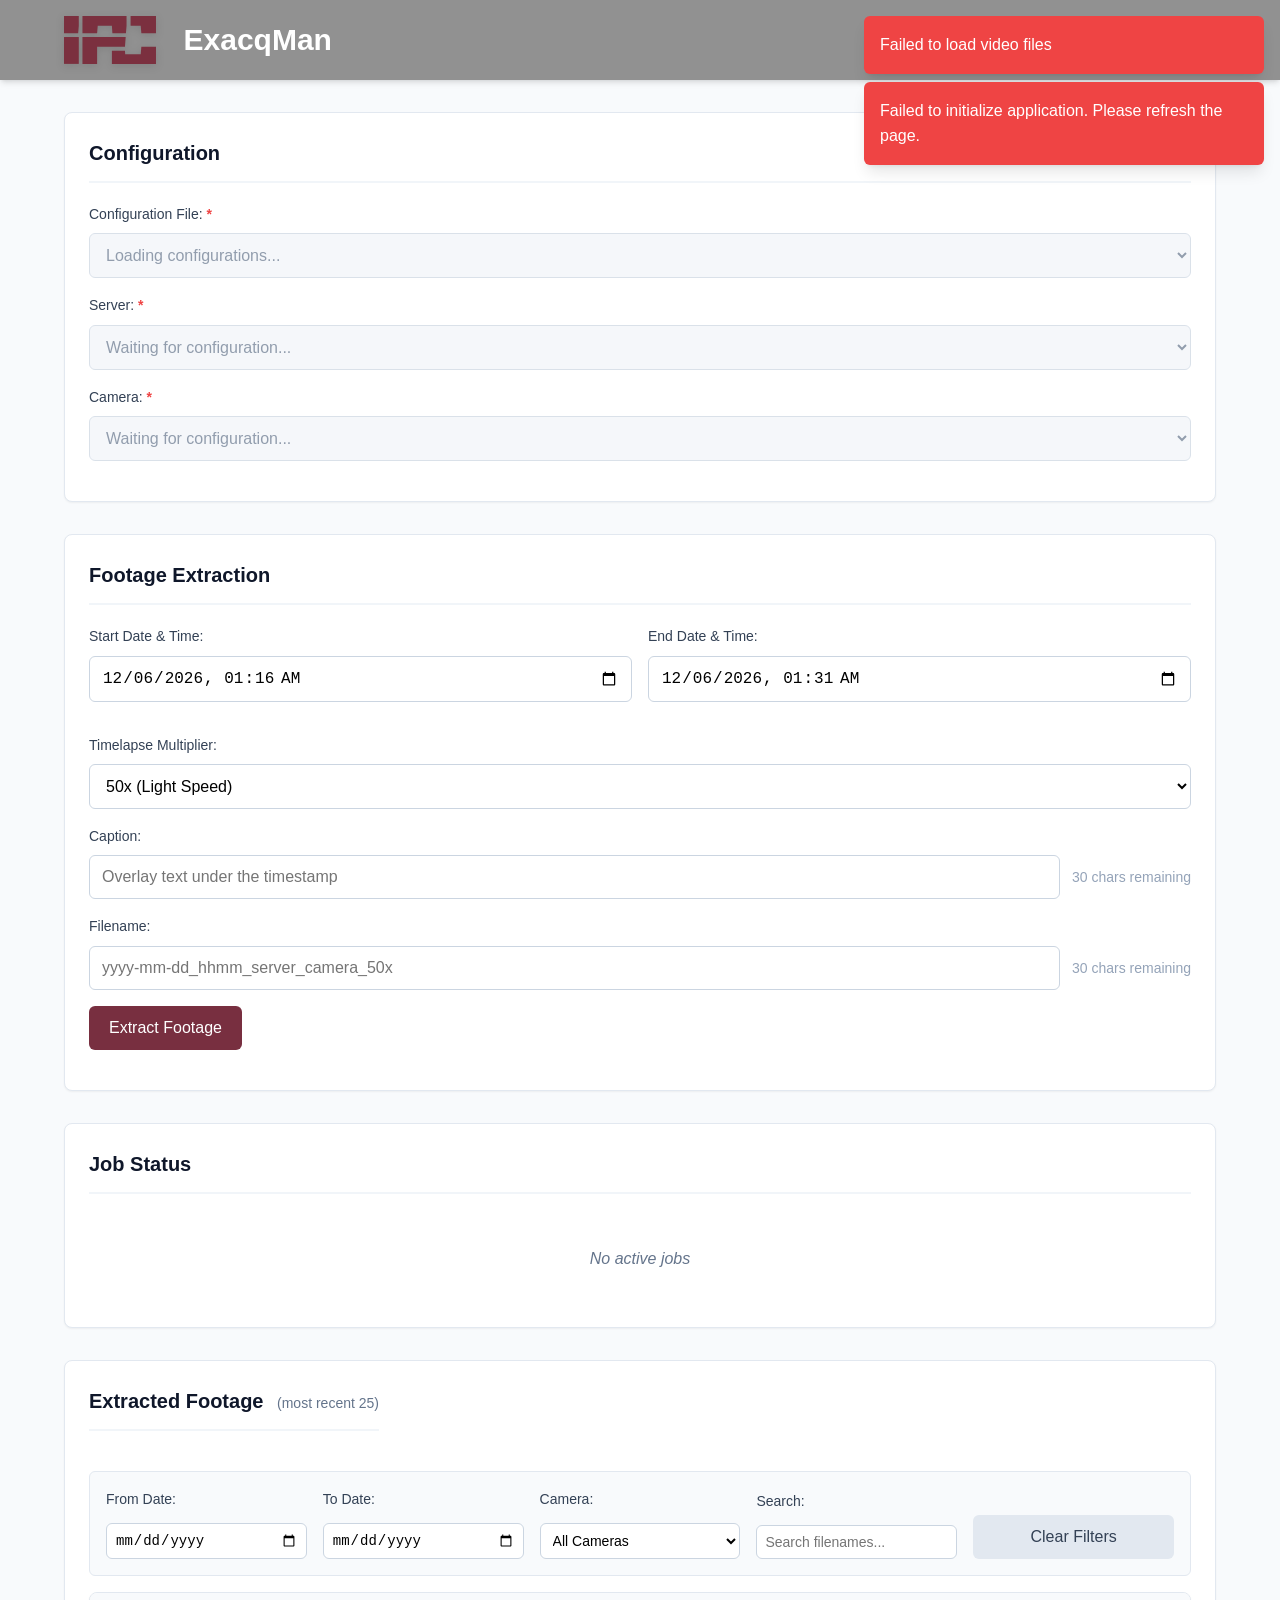
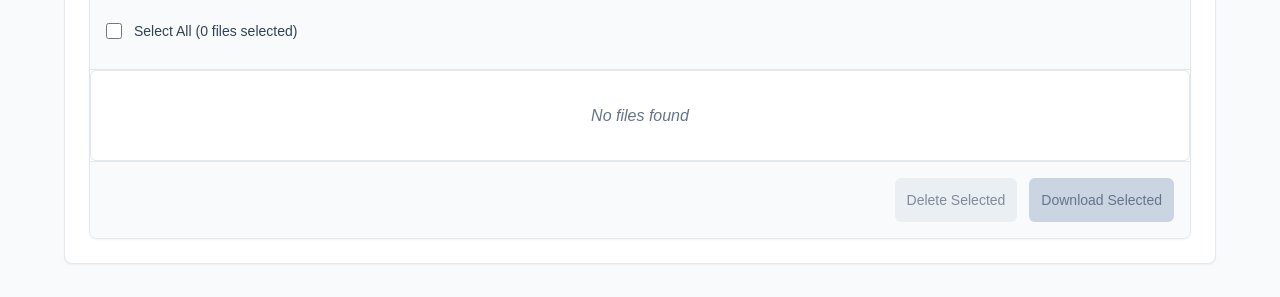
==== src/exacqman/web/frontend/index.html @ a15856ce "Refactor for packaging and distribution with Homebrew" ====
<!DOCTYPE html>
<html lang="en">
<head>
    <meta charset="UTF-8">
    <meta name="viewport" content="width=device-width, initial-scale=1.0">
    <title>ExacqMan Interface</title>
    <link rel="stylesheet" href="css/styles.css">
    <link rel="icon" href="data:image/svg+xml,<svg xmlns='http://www.w3.org/2000/svg' viewBox='0 0 100 100'><text y='.9em' font-size='90'>🎥</text></svg>">
</head>
<body>
    <!-- Header Section -->
    <header class="header">
        <div class="header-content">
            <div class="logo">
                <div class="company-logo">
                    <img src="images/industrial-pallet-corp-logo.svg" alt="Industrial Pallet Corp." class="logo-image">
                </div>
                <h1>ExacqMan</h1>
            </div>
        </div>
    </header>

    <!-- Main Application Container -->
    <main class="main-container">
        <!-- Configuration Panel -->
        <section class="config-panel" id="config-panel">
            <h2>Configuration</h2>
            <div class="config-form">
                <div class="form-group">
                    <label for="config-select">Configuration File: <span class="required">*</span></label>
                    <select id="config-select" class="form-control" required disabled>
                        <option value="">Loading configurations...</option>
                    </select>
                </div>
                <div class="form-group">
                    <label for="server-select">Server: <span class="required">*</span></label>
                    <select id="server-select" class="form-control" required disabled>
                        <option value="">Waiting for configuration...</option>
                    </select>
                </div>
                <div class="form-group">
                    <label for="camera-select">Camera: <span class="required">*</span></label>
                    <select id="camera-select" class="form-control" required disabled>
                        <option value="">Waiting for configuration...</option>
                    </select>
                </div>
            </div>
        </section>

        <!-- Extraction Parameters -->
        <section class="extraction-panel" id="extraction-panel">
            <h2>Footage Extraction</h2>
            <form id="extraction-form" class="extraction-form">
                <div class="form-row">
                    <div class="form-group">
                        <label for="start-datetime">Start Date & Time:</label>
                        <input type="datetime-local" id="start-datetime" class="form-control" required>
                    </div>
                    <div class="form-group">
                        <label for="end-datetime">End Date & Time:</label>
                        <input type="datetime-local" id="end-datetime" class="form-control" required>
                    </div>
                </div>
                <div class="form-group">
                    <label for="multiplier-select">Timelapse Multiplier:</label>
                    <select id="multiplier-select" class="form-control" required>
                        <option value="50">50x (Default)</option>
                        <option value="1">1x (Real Time)</option>
                        <option value="2">2x (Fast)</option>
                        <option value="5">5x (Faster)</option>
                        <option value="10">10x (Very Fast)</option>
                        <option value="15">15x (Ultra Fast)</option>
                        <option value="20">20x (Extreme)</option>
                        <option value="25">25x (Lightning)</option>
                        <option value="30">30x (Blazing)</option>
                        <option value="40">40x (Supersonic)</option>
                        <option value="50">50x (Light Speed)</option>
                    </select>
                </div>
                <div class="form-group">
                    <label for="caption-input">Caption:</label>
                    <div class="caption-row">
                        <input type="text" id="caption-input" class="form-control" placeholder="Overlay text under the timestamp" autocomplete="off">
                        <span id="caption-counter" class="caption-counter" aria-live="polite">30 chars remaining</span>
                    </div>
                </div>
                <div class="form-group">
                    <label for="filename-input">Filename:</label>
                    <div class="caption-row">
                        <input type="text" id="filename-input" class="form-control" placeholder="yyyy-mm-dd_hhmm_server_camera_50x" autocomplete="off">
                        <span id="filename-counter" class="caption-counter" aria-live="polite">30 chars remaining</span>
                    </div>
                </div>
                <div class="form-group">
                    <button type="submit" id="extract-button" class="btn btn-primary" disabled>
                        <span class="btn-text">Extract Footage</span>
                        <span class="btn-loading" style="display: none;">Processing...</span>
                    </button>
                    <div id="queue-full-hint" class="queue-full-hint" style="display: none;">
                        Queue is full (1 running, 3 waiting).
                    </div>
                </div>
            </form>
        </section>

        <!-- Job Status Panel -->
        <section class="status-panel" id="status-panel">
            <h2>Job Status</h2>
            <div class="job-list" id="job-list">
                <div class="no-jobs">No active jobs</div>
            </div>
        </section>

        <!-- File Browser -->
        <section class="files-panel" id="files-panel">
            <div class="files-header">
                <h2>Extracted Footage <span class="files-header-note">(most recent 25)</span></h2>
            </div>
            <div class="files-list" id="files-list">
                <div class="no-files">Loading files...</div>
            </div>
        </section>
    </main>

    <!-- Toast Notifications -->
    <div id="toast-container" class="toast-container"></div>

    <!-- Loading Overlay -->
    <div id="loading-overlay" class="loading-overlay" style="display: none;">
        <div class="loading-spinner"></div>
        <div class="loading-text">Processing...</div>
    </div>

    <!-- Confirmation Modal -->
    <div id="confirm-modal" class="confirm-modal" style="display: none;" role="dialog" aria-modal="true" aria-labelledby="confirm-modal-title-el">
        <div class="confirm-modal-backdrop"></div>
        <div class="confirm-modal-card">
            <h3 id="confirm-modal-title-el" class="confirm-modal-title"></h3>
            <p class="confirm-modal-message"></p>
            <div class="confirm-modal-actions">
                <button type="button" class="btn btn-secondary confirm-modal-cancel">Cancel</button>
                <button type="button" class="btn btn-primary confirm-modal-confirm">OK</button>
            </div>
        </div>
    </div>

    <!-- Scripts -->
    <script src="js/utils/local-storage.js"></script>
    <script type="module" src="js/app.js"></script>
</body>
</html>
---- src/exacqman/web/frontend/css/styles.css ----
/* ExacqMan Web Interface - Modern CSS Framework */

/* CSS Custom Properties (Theme Variables) */
:root {
    /* Brand Colors */
    --brand-burgundy: rgb(120, 47, 64);
    --brand-burgundy-dark: rgb(100, 35, 50);
    --brand-burgundy-light: rgb(140, 59, 78);
    --brand-green: rgb(47, 120, 80);
    --brand-green-dark: rgb(35, 90, 60);
    --brand-green-light: rgb(59, 150, 100);
    --brand-gray: rgb(69, 65, 66);
    --brand-gray-dark: rgb(50, 45, 46);
    --brand-gray-light: rgb(88, 85, 86);
    
    /* UI Colors (using brand palette) */
    --primary-color: var(--brand-burgundy);
    --primary-hover: var(--brand-burgundy-dark);
    --secondary-color: var(--brand-gray);
    --success-color: var(--brand-green);
    --warning-color: #f59e0b;
    --error-color: #ef4444;
    --info-color: var(--brand-burgundy-light);
    
    /* Neutral Colors */
    --gray-50: #f8fafc;
    --gray-100: #f1f5f9;
    --gray-200: #e2e8f0;
    --gray-300: #cbd5e1;
    --gray-400: #94a3b8;
    --gray-500: #64748b;
    --gray-600: #475569;
    --gray-700: #334155;
    --gray-800: #1e293b;
    --gray-900: #0f172a;
    
    /* Typography */
    --font-family: -apple-system, BlinkMacSystemFont, 'Segoe UI', Roboto, 'Helvetica Neue', Arial, sans-serif;
    --font-size-xs: 0.75rem;
    --font-size-sm: 0.875rem;
    --font-size-base: 1rem;
    --font-size-lg: 1.125rem;
    --font-size-xl: 1.25rem;
    --font-size-2xl: 1.5rem;
    --font-size-3xl: 1.875rem;
    
    /* Spacing */
    --spacing-1: 0.25rem;
    --spacing-2: 0.5rem;
    --spacing-3: 0.75rem;
    --spacing-4: 1rem;
    --spacing-5: 1.25rem;
    --spacing-6: 1.5rem;
    --spacing-8: 2rem;
    --spacing-10: 2.5rem;
    --spacing-12: 3rem;
    
    /* Border Radius */
    --radius-sm: 0.25rem;
    --radius-md: 0.375rem;
    --radius-lg: 0.5rem;
    --radius-xl: 0.75rem;
    
    /* Shadows */
    --shadow-sm: 0 1px 2px 0 rgb(0 0 0 / 0.05);
    --shadow-md: 0 4px 6px -1px rgb(0 0 0 / 0.1), 0 2px 4px -2px rgb(0 0 0 / 0.1);
    --shadow-lg: 0 10px 15px -3px rgb(0 0 0 / 0.1), 0 4px 6px -4px rgb(0 0 0 / 0.1);
    
    /* Transitions */
    --transition-fast: 150ms ease-in-out;
    --transition-normal: 250ms ease-in-out;
    --transition-slow: 350ms ease-in-out;
}

/* Reset and Base Styles */
* {
    box-sizing: border-box;
    margin: 0;
    padding: 0;
}

html {
    font-size: 16px;
    line-height: 1.5;
}

body {
    font-family: var(--font-family);
    font-size: var(--font-size-base);
    color: var(--gray-800);
    background-color: var(--gray-50);
    line-height: 1.6;
}

/* Header Styles */
.header {
    background: rgb(145, 145, 145);
    color: white;
    padding: var(--spacing-4) 0;
    box-shadow: var(--shadow-md);
}

.header-content {
    max-width: 1200px;
    margin: 0 auto;
    padding: 0 var(--spacing-6);
    display: flex;
    justify-content: space-between;
    align-items: center;
}

.logo {
    display: flex;
    align-items: center;
    gap: var(--spacing-4);
}

.company-logo {
    display: flex;
    align-items: center;
    margin-right: var(--spacing-3);
}

.logo-image {
    height: 48px;
    width: auto;
    filter: drop-shadow(0 2px 4px rgba(0, 0, 0, 0.1));
    object-fit: contain;
}

.logo h1 {
    font-size: var(--font-size-3xl);
    font-weight: 700;
    color: white;
    margin: 0;
}


/* Main Container */
.main-container {
    max-width: 1200px;
    margin: 0 auto;
    padding: var(--spacing-8) var(--spacing-6);
    display: grid;
    gap: var(--spacing-8);
}

/* Panel Styles */
.config-panel,
.extraction-panel,
.status-panel,
.files-panel {
    background: white;
    border-radius: var(--radius-lg);
    padding: var(--spacing-6);
    box-shadow: var(--shadow-sm);
    border: 1px solid var(--gray-200);
}

.config-panel h2,
.extraction-panel h2,
.status-panel h2,
.files-panel h2 {
    font-size: var(--font-size-xl);
    font-weight: 600;
    color: var(--gray-900);
    margin-bottom: var(--spacing-5);
    padding-bottom: var(--spacing-3);
    border-bottom: 2px solid var(--gray-100);
}

/* Form Styles */
.form-group {
    margin-bottom: var(--spacing-4);
}

.form-row {
    display: grid;
    grid-template-columns: 1fr 1fr;
    gap: var(--spacing-4);
    margin-bottom: var(--spacing-4);
}

.form-row .form-group:last-child {
    margin-bottom: 0;
}

label {
    display: block;
    font-weight: 500;
    color: var(--gray-700);
    margin-bottom: var(--spacing-2);
    font-size: var(--font-size-sm);
}

.form-control {
    width: 100%;
    padding: var(--spacing-3);
    border: 1px solid var(--gray-300);
    border-radius: var(--radius-md);
    font-size: var(--font-size-base);
    transition: var(--transition-fast);
    background-color: white;
}

.form-control:focus {
    outline: none;
    border-color: var(--primary-color);
    box-shadow: 0 0 0 3px rgba(120, 47, 64, 0.1);
}

.form-control:disabled {
    background-color: var(--gray-100);
    color: var(--gray-500);
    cursor: not-allowed;
}

.form-control.error {
    border-color: var(--error-color);
    box-shadow: 0 0 0 3px rgba(239, 68, 68, 0.1);
}

.field-error {
    color: var(--error-color);
    font-size: var(--font-size-sm);
    margin-top: var(--spacing-1);
    display: block;
}

/* Caption input with inline character counter */
.caption-row {
    display: flex;
    align-items: center;
    gap: var(--spacing-3);
}

.caption-row .form-control {
    flex: 1;
    min-width: 0;
}

.caption-counter {
    color: var(--gray-400);
    font-size: var(--font-size-sm);
    white-space: nowrap;
    user-select: none;
}

.caption-counter.over-limit {
    color: var(--error-color);
}

/* Queue-full hint shown under the Extract button when the server backlog
 * (1 running + 3 waiting) is saturated. Visibility is toggled from JS. */
.queue-full-hint {
    color: var(--gray-400);
    font-size: var(--font-size-sm);
    margin-top: var(--spacing-2);
}

/* Required field indicator */
.required {
    color: var(--error-color);
    font-weight: bold;
}

/* Button Styles */
.btn {
    display: inline-flex;
    align-items: center;
    justify-content: center;
    gap: var(--spacing-2);
    padding: var(--spacing-3) var(--spacing-5);
    border: none;
    border-radius: var(--radius-md);
    font-size: var(--font-size-base);
    font-weight: 500;
    text-decoration: none;
    cursor: pointer;
    transition: var(--transition-fast);
    min-height: 44px; /* Touch-friendly */
}

.btn:disabled {
    opacity: 0.6;
    cursor: not-allowed;
}

.btn-primary {
    background-color: var(--primary-color);
    color: white;
}

.btn-primary:disabled {
    background-color: var(--gray-300);
    color: var(--gray-500);
    opacity: 1;
    box-shadow: none;
    transform: none;
}

.btn-primary:hover:not(:disabled) {
    background-color: var(--primary-hover);
    transform: translateY(-1px);
    box-shadow: var(--shadow-md);
}

.btn-secondary {
    background-color: var(--gray-200);
    color: var(--gray-700);
}

.btn-secondary:hover:not(:disabled) {
    background-color: var(--gray-300);
}

.btn-danger {
    background-color: var(--brand-burgundy);
    color: white;
}

.btn-danger:hover:not(:disabled) {
    background-color: var(--brand-burgundy-dark);
}

/* Job Status Styles */
.job-list {
    display: flex;
    flex-direction: column;
    gap: var(--spacing-3);
}

.job-info {
    display: flex;
    flex-direction: column;
    gap: var(--spacing-1);
}

.job-created {
    font-size: var(--font-size-xs);
    color: var(--gray-500);
}

.job-status {
    display: flex;
    align-items: center;
    gap: var(--spacing-2);
}

.job-status-badge {
    padding: var(--spacing-1) var(--spacing-2);
    border-radius: var(--radius-sm);
    font-size: var(--font-size-xs);
    font-weight: 500;
    text-transform: uppercase;
}

/* Lays out the stage/percentage line (e.g. "Timelapsing footage… (25%)")
 * with the live rate label right-aligned beside it, directly under the
 * PROCESSING badge. Keeping them on a single row prevents the rate from
 * pushing the progress bar down a line. align-items: baseline so the
 * two differently-sized fonts share a clean text baseline.
 */
.job-message-row {
    display: flex;
    justify-content: space-between;
    align-items: baseline;
    gap: var(--spacing-2);
}

.job-message-row .job-message {
    flex: 1 1 auto;
    min-width: 0;
}

.job-rate {
    flex: 0 0 auto;
    /* Right-justify the rate so its text's right edge lines up with the
     * status badge's text right edge above it. The badge's box ends flush
     * with the card's content edge and has its own padding-right of
     * var(--spacing-2); the rate's box also ends flush with the card's
     * content edge, so it needs the same padding-right to vertically
     * align the two text right-edges. */
    padding-right: var(--spacing-2);
    font-size: var(--font-size-xs);
    font-weight: 500;
    color: var(--primary-color);
    letter-spacing: 0.02em;
    white-space: nowrap;
}

/* Header label used for any job whose planned/produced filename is known
 * (processing, completed, failed). Bare filename, no "FILE:" prefix --
 * rendered at `font-size-sm` and bold so it reads as the primary
 * identifier of the card, distinct from the lighter metadata row
 * beneath (Camera / Speed / Duration in `font-size-xs` + gray-600).
 */
.job-header-filename {
    font-size: var(--font-size-sm);
    color: var(--gray-800);
    font-weight: 700;
}

.job-actions {
    display: flex;
    gap: var(--spacing-2);
}

.job-actions .btn {
    padding: var(--spacing-1) var(--spacing-2);
    font-size: var(--font-size-xs);
}

.job-details {
    margin-top: var(--spacing-2);
}

.job-metadata {
    font-size: var(--font-size-xs);
    color: var(--gray-600);
    margin-top: var(--spacing-1);
}

.job-completed {
    font-size: var(--font-size-xs);
    color: var(--gray-500);
    margin-top: var(--spacing-2);
    font-style: italic;
}

.job-progress-text {
    position: absolute;
    top: 50%;
    left: 50%;
    transform: translate(-50%, -50%);
    font-size: var(--font-size-xs);
    font-weight: 500;
    color: var(--gray-700);
}

.job-item {
    padding: var(--spacing-4);
    border: 1px solid var(--gray-200);
    border-radius: var(--radius-md);
    background-color: var(--gray-50);
    transition: var(--transition-fast);
}

.job-item.processing {
    border-color: var(--info-color);
    background-color: rgba(120, 47, 64, 0.05);
}

.job-item.completed {
    border-color: var(--success-color);
    background-color: rgba(47, 120, 80, 0.05);
}

.job-item.failed {
    border-color: var(--error-color);
    background-color: rgba(239, 68, 68, 0.05);
}

.job-header {
    display: flex;
    justify-content: space-between;
    align-items: center;
    margin-bottom: var(--spacing-2);
}

.job-id {
    font-family: 'Monaco', 'Menlo', 'Ubuntu Mono', monospace;
    font-size: var(--font-size-sm);
    color: var(--gray-600);
}

/* The earlier `.job-status { padding ... }` and `.job-status.<state> {
 * background-color ... }` block has been removed. It was leftover from
 * when `.job-status` itself was the badge; today `.job-status` is the
 * right-side container of the header (a flex wrapper for the badge plus
 * any action buttons), and the badge is `.job-status-badge`. The legacy
 * padding was pushing the badge an extra `spacing-2` to the left of the
 * card edge, breaking right-alignment with `.job-rate` below it. The
 * state-variant rules required both `.job-status` and a state class on
 * the same element, which our markup never produces, so they were inert
 * dead code.
 */

.job-progress {
    width: 100%;
    height: 6px;
    background-color: var(--gray-200);
    border-radius: var(--radius-sm);
    overflow: hidden;
    margin: var(--spacing-2) 0;
    position: relative;
}

.job-progress-bar {
    height: 100%;
    background-color: var(--primary-color);
    transition: width var(--transition-normal);
}

.job-message {
    font-size: var(--font-size-sm);
    color: var(--gray-600);
}

.no-jobs {
    text-align: center;
    color: var(--gray-500);
    font-style: italic;
    padding: var(--spacing-8);
}

/* File Browser Styles */
.files-header {
    display: flex;
    justify-content: space-between;
    align-items: center;
    margin-bottom: var(--spacing-5);
}

/* Inline subtitle inside the "Extracted Footage" heading. We keep the
 * note inside the <h2> so the panel's existing bottom-border underline
 * spans both the title and the qualifier as one unit; the smaller font
 * and lighter color visually de-emphasize the qualifier vs. the title.
 * The h2's own bottom-border / padding / margin still apply. */
.files-header h2 .files-header-note {
    font-size: var(--font-size-sm);
    font-weight: 400;
    color: var(--gray-500);
    margin-left: var(--spacing-2);
}

.file-filters {
    background-color: var(--gray-50);
    border: 1px solid var(--gray-200);
    border-radius: var(--radius-md);
    padding: var(--spacing-4);
    margin-bottom: var(--spacing-4);
}

.filter-row {
    display: grid;
    grid-template-columns: repeat(auto-fit, minmax(200px, 1fr));
    gap: var(--spacing-4);
    align-items: end;
}

.filter-group {
    display: flex;
    flex-direction: column;
    gap: var(--spacing-1);
}

.filter-group label {
    font-size: var(--font-size-sm);
    font-weight: 500;
    color: var(--gray-700);
}

.filter-input {
    font-size: var(--font-size-sm);
    padding: var(--spacing-2);
}

.file-table {
    border: 1px solid var(--gray-200);
    border-radius: var(--radius-md);
    overflow: hidden;
    background: white;
}

.file-table-header {
    background-color: var(--gray-100);
    border-bottom: 1px solid var(--gray-200);
}

.file-table-row {
    display: grid;
    grid-template-columns: 40px 2fr 1fr 1fr 1.5fr 180px;
    align-items: center;
    min-height: 48px;
    border-bottom: 1px solid var(--gray-100);
    transition: var(--transition-fast);
}

.file-table-row:hover {
    background-color: var(--gray-50);
}

.file-table-row.selected {
    background-color: rgba(120, 47, 64, 0.05);
}

.no-files-row {
    display: grid;
    grid-template-columns: 40px 2fr 1fr 1fr 1.5fr 180px;
    align-items: center;
    padding: var(--spacing-4);
    text-align: center;
    color: var(--gray-500);
    font-style: italic;
}

.file-table-cell {
    padding: var(--spacing-3);
    display: flex;
    align-items: center;
    gap: var(--spacing-2);
}

.file-checkbox {
    justify-content: center;
}

.file-checkbox-input {
    width: 16px;
    height: 16px;
    cursor: pointer;
}

.sortable {
    cursor: pointer;
    user-select: none;
    transition: var(--transition-fast);
}

.sortable:hover {
    background-color: var(--gray-200);
}

.sort-indicator {
    font-size: var(--font-size-sm);
    color: var(--gray-500);
    margin-left: var(--spacing-1);
}

.filename-text {
    font-family: 'Monaco', 'Menlo', 'Ubuntu Mono', monospace;
    font-size: var(--font-size-sm);
    color: var(--gray-900);
    word-break: break-all;
}

.file-table-footer {
    display: flex;
    justify-content: space-between;
    align-items: center;
    padding: var(--spacing-4);
    background-color: var(--gray-50);
    border-top: 1px solid var(--gray-200);
}

.file-selection-info {
    font-size: var(--font-size-sm);
    color: var(--gray-600);
}

.file-bulk-actions {
    display: flex;
    gap: var(--spacing-2);
}

.file-bulk-actions .btn {
    padding: var(--spacing-2) var(--spacing-3);
    font-size: var(--font-size-sm);
}

.file-actions .btn {
    padding: var(--spacing-1) var(--spacing-2);
    font-size: var(--font-size-xs);
    margin-right: var(--spacing-1);
}

.no-files {
    text-align: center;
    color: var(--gray-500);
    font-style: italic;
    padding: var(--spacing-8);
    background: white;
    border: 1px solid var(--gray-200);
    border-radius: var(--radius-md);
}

.files-list {
    display: flex;
    flex-direction: column;
    gap: var(--spacing-3);
}

/* File List Styles */
.file-list {
    background: white;
    border-radius: var(--radius-lg);
    box-shadow: var(--shadow-sm);
    overflow: hidden;
    border: 1px solid var(--gray-200);
}

.file-list-header {
    background: var(--gray-50);
    border-bottom: 1px solid var(--gray-200);
    padding: var(--spacing-4);
}

.file-list-header-content {
    display: flex;
    align-items: center;
    justify-content: space-between;
}

.file-selection-controls {
    display: flex;
    align-items: center;
    gap: var(--spacing-3);
    min-height: 44px; /* Match file item height */
    font-size: var(--font-size-sm);
    color: var(--gray-700);
}

.file-list-body {
    max-height: 500px;
    overflow-y: auto;
    background: white;
}

.file-list-footer {
    background: var(--gray-50);
    border-top: 1px solid var(--gray-200);
    padding: var(--spacing-4);
}

    .file-bulk-actions {
        display: flex;
        gap: var(--spacing-3);
        justify-content: flex-end;
    }

    .mobile-download-note {
        margin-top: var(--spacing-2);
        font-size: var(--font-size-xs);
        color: var(--gray-500);
        text-align: center;
        font-style: italic;
    }

.file-item {
    display: flex;
    flex-direction: column;
    border-bottom: 1px solid var(--gray-200);
    background-color: white;
    transition: all 0.2s ease;
    cursor: pointer;
    position: relative;
}

.file-item:last-child {
    border-bottom: none;
}

.file-item:hover {
    background-color: var(--gray-50);
    transform: translateY(-1px);
    box-shadow: 0 2px 4px rgba(0, 0, 0, 0.05);
}

.file-item.selected {
    background-color: rgba(120, 47, 64, 0.05);
    border-left: 3px solid var(--primary-color);
}

.file-item.selected:hover {
    background-color: rgba(120, 47, 64, 0.08);
}

.file-item-collapsed {
    display: flex;
    align-items: center;
    padding: var(--spacing-4);
    gap: var(--spacing-3);
    min-height: 44px; /* Touch-friendly minimum height */
}

.file-item-checkbox {
    flex-shrink: 0;
    display: flex;
    align-items: center;
}

.file-selection-controls .file-checkbox-input {
    margin: 0;
}

.file-item-filename {
    flex: 1;
    display: flex;
    align-items: center;
    min-height: 44px; /* Touch-friendly minimum height */
}

.filename-text {
    font-weight: 500;
    color: var(--gray-900);
    font-size: var(--font-size-sm);
    word-break: break-word;
    line-height: 1.4;
}

.file-item-expanded {
    padding: var(--spacing-3) var(--spacing-4) var(--spacing-4) var(--spacing-4);
    background-color: var(--gray-50);
    border-top: 1px solid var(--gray-200);
    animation: slideDown 0.2s ease-out;
}

@keyframes slideDown {
    from {
        opacity: 0;
        transform: translateY(-10px);
    }
    to {
        opacity: 1;
        transform: translateY(0);
    }
}

.file-item-details {
    margin-bottom: var(--spacing-4);
}

.file-detail-row {
    display: flex;
    justify-content: space-between;
    align-items: center;
    padding: var(--spacing-2) 0;
    border-bottom: 1px solid var(--gray-200);
}

.file-detail-row:last-child {
    border-bottom: none;
}

.file-detail-label {
    font-weight: 600;
    color: var(--gray-600);
    font-size: var(--font-size-xs);
    text-transform: uppercase;
    letter-spacing: 0.5px;
    min-width: 80px;
}

.file-detail-value {
    color: var(--gray-900);
    font-size: var(--font-size-sm);
    font-weight: 500;
    text-align: right;
}

.file-item-actions {
    display: flex;
    gap: var(--spacing-2);
    justify-content: flex-end;
    padding-top: var(--spacing-2);
    border-top: 1px solid var(--gray-200);
}

/* Mobile responsiveness */
@media (max-width: 768px) {
    .file-list-body {
        max-height: 400px;
    }
    
    .file-item-collapsed {
        padding: var(--spacing-3);
    }
    
    .file-item-expanded {
        padding: var(--spacing-2) var(--spacing-3) var(--spacing-3) var(--spacing-3);
    }
    
    .file-detail-row {
        flex-direction: column;
        align-items: flex-start;
        gap: var(--spacing-1);
    }
    
    .file-detail-value {
        text-align: left;
    }
    
    .file-item-actions {
        flex-direction: column;
        gap: var(--spacing-2);
    }
    
    .file-item-actions .btn {
        width: 100%;
        justify-content: center;
    }
}

/* No files state */
.no-files {
    padding: var(--spacing-8);
    text-align: center;
    color: var(--gray-500);
    font-style: italic;
    background: white;
}

.file-info {
    flex: 1;
    display: grid;
    grid-template-columns: 2fr 1fr 1fr 1fr;
    gap: var(--spacing-4);
    align-items: center;
}

.file-name {
    font-weight: 500;
    color: var(--gray-900);
    font-family: 'Monaco', 'Menlo', 'Ubuntu Mono', monospace;
    font-size: var(--font-size-sm);
}

.file-meta {
    font-size: var(--font-size-sm);
    color: var(--gray-600);
}

.file-actions {
    display: flex;
    gap: var(--spacing-2);
}

.file-actions .btn {
    padding: var(--spacing-2) var(--spacing-3);
    font-size: var(--font-size-sm);
}

.no-files {
    text-align: center;
    color: var(--gray-500);
    font-style: italic;
    padding: var(--spacing-8);
}

/* Toast Notifications */
.toast-container {
    position: fixed;
    top: var(--spacing-4);
    right: var(--spacing-4);
    z-index: 1000;
    display: flex;
    flex-direction: column;
    gap: var(--spacing-2);
}

.toast {
    padding: var(--spacing-4);
    border-radius: var(--radius-md);
    color: white;
    font-weight: 500;
    box-shadow: var(--shadow-lg);
    transform: translateX(100%);
    transition: transform var(--transition-normal);
    max-width: 400px;
}

.toast.show {
    transform: translateX(0);
}

.toast.success {
    background-color: var(--success-color);
}

.toast.error {
    background-color: var(--error-color);
}

.toast.warning {
    background-color: var(--warning-color);
}

.toast.info {
    background-color: var(--info-color);
}

/* Loading Overlay */
.loading-overlay {
    position: fixed;
    top: 0;
    left: 0;
    right: 0;
    bottom: 0;
    background-color: rgba(0, 0, 0, 0.5);
    display: flex;
    flex-direction: column;
    align-items: center;
    justify-content: center;
    z-index: 9999;
}

.loading-spinner {
    width: 40px;
    height: 40px;
    border: 4px solid var(--gray-300);
    border-top: 4px solid var(--primary-color);
    border-radius: 50%;
    animation: spin 1s linear infinite;
    margin-bottom: var(--spacing-4);
}

.loading-text {
    color: white;
    font-size: var(--font-size-lg);
    font-weight: 500;
}

@keyframes spin {
    0% { transform: rotate(0deg); }
    100% { transform: rotate(360deg); }
}

/* Confirmation Modal */
.confirm-modal {
    position: fixed;
    inset: 0;
    z-index: 10000;
    display: none;
    align-items: center;
    justify-content: center;
}

.confirm-modal-backdrop {
    position: absolute;
    inset: 0;
    background-color: rgba(0, 0, 0, 0.5);
}

.confirm-modal-card {
    position: relative;
    background-color: white;
    border-radius: var(--radius-md);
    box-shadow: var(--shadow-lg);
    padding: var(--spacing-6);
    max-width: 440px;
    width: calc(100% - var(--spacing-8));
    display: flex;
    flex-direction: column;
    gap: var(--spacing-4);
}

.confirm-modal-title {
    margin: 0;
    font-size: var(--font-size-lg);
    font-weight: 600;
    color: var(--gray-800);
}

.confirm-modal-message {
    margin: 0;
    color: var(--gray-700);
    line-height: 1.5;
    word-break: break-word;
}

.confirm-modal-actions {
    display: flex;
    justify-content: flex-end;
    gap: var(--spacing-3);
    margin-top: var(--spacing-2);
}

/* Lock page scroll while the modal is open so users can't accidentally
 * scroll behind the dialog. */
body.confirm-modal-open {
    overflow: hidden;
}

/* Responsive Design */
@media (max-width: 768px) {
    .main-container {
        padding: var(--spacing-4);
        gap: var(--spacing-6);
    }
    
    .form-row {
        grid-template-columns: 1fr;
    }
    
    .file-info {
        grid-template-columns: 1fr;
        gap: var(--spacing-2);
    }
    
    .file-actions {
        flex-direction: column;
    }
    
    .header-content {
        padding: 0 var(--spacing-4);
    }
    
    .logo h1 {
        font-size: var(--font-size-xl);
    }
    
    /* File browser responsive */
    .filter-row {
        grid-template-columns: 1fr;
        gap: var(--spacing-3);
    }
    
    .file-table-row {
        grid-template-columns: 1fr;
        gap: var(--spacing-2);
        padding: var(--spacing-3);
    }
    
    .file-table-cell {
        padding: var(--spacing-2);
        border-bottom: 1px solid var(--gray-100);
    }
    
    .file-table-cell:before {
        content: attr(data-label) ": ";
        font-weight: 500;
        color: var(--gray-600);
        margin-right: var(--spacing-2);
    }
    
    .file-table-footer {
        flex-direction: column;
        gap: var(--spacing-3);
        align-items: stretch;
    }
    
    .file-bulk-actions {
        justify-content: center;
    }
}

@media (max-width: 480px) {
    .main-container {
        padding: var(--spacing-3);
    }
    
    .config-panel,
    .extraction-panel,
    .status-panel,
    .files-panel {
        padding: var(--spacing-4);
    }
    
    .toast-container {
        top: var(--spacing-2);
        right: var(--spacing-2);
        left: var(--spacing-2);
    }
    
    .toast {
        max-width: none;
    }
}

/* Utility Classes */
.hidden {
    display: none !important;
}

.text-center {
    text-align: center;
}

.text-success {
    color: var(--success-color);
}

.text-error {
    color: var(--error-color);
}

.text-warning {
    color: var(--warning-color);
}

.text-info {
    color: var(--info-color);
}

.mb-0 { margin-bottom: 0; }
.mb-1 { margin-bottom: var(--spacing-1); }
.mb-2 { margin-bottom: var(--spacing-2); }
.mb-3 { margin-bottom: var(--spacing-3); }
.mb-4 { margin-bottom: var(--spacing-4); }
.mb-5 { margin-bottom: var(--spacing-5); }
.mb-6 { margin-bottom: var(--spacing-6); }

.mt-0 { margin-top: 0; }
.mt-1 { margin-top: var(--spacing-1); }
.mt-2 { margin-top: var(--spacing-2); }
.mt-3 { margin-top: var(--spacing-3); }
.mt-4 { margin-top: var(--spacing-4); }
.mt-5 { margin-top: var(--spacing-5); }
.mt-6 { margin-top: var(--spacing-6); }
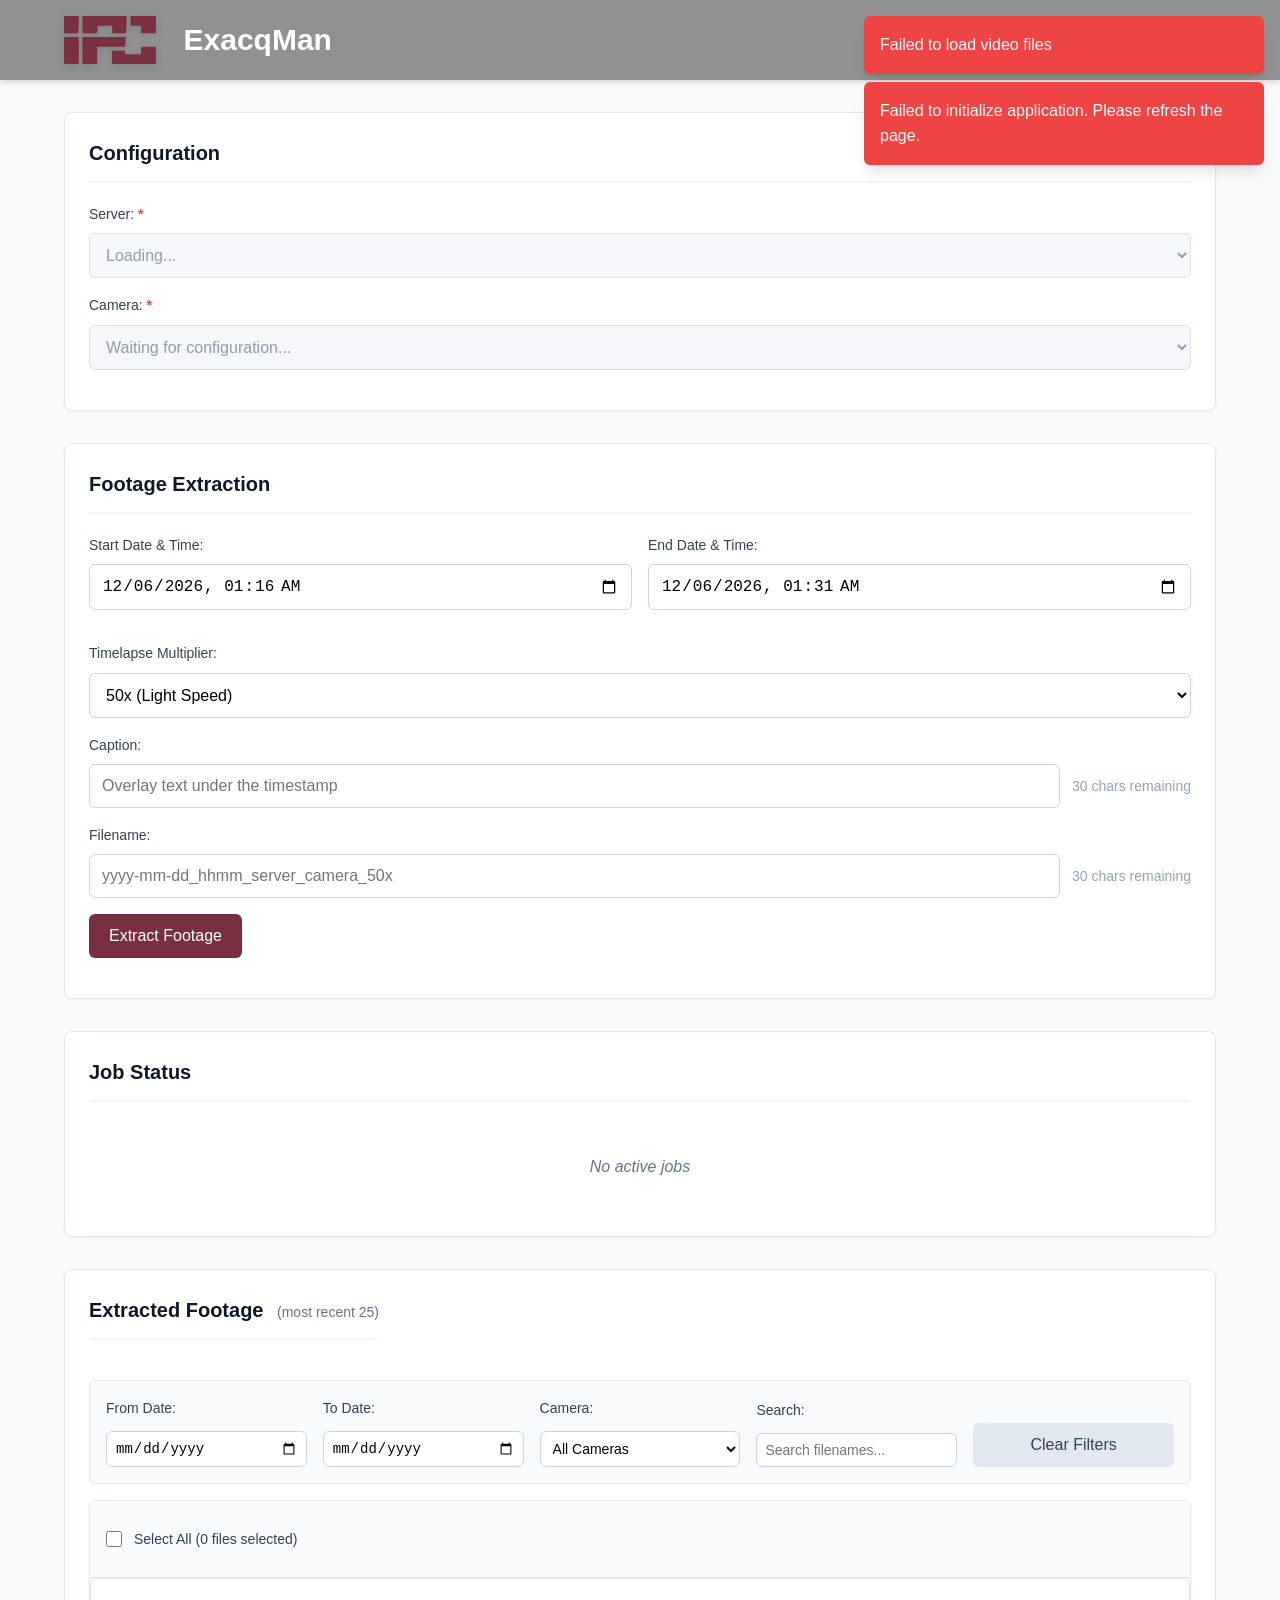
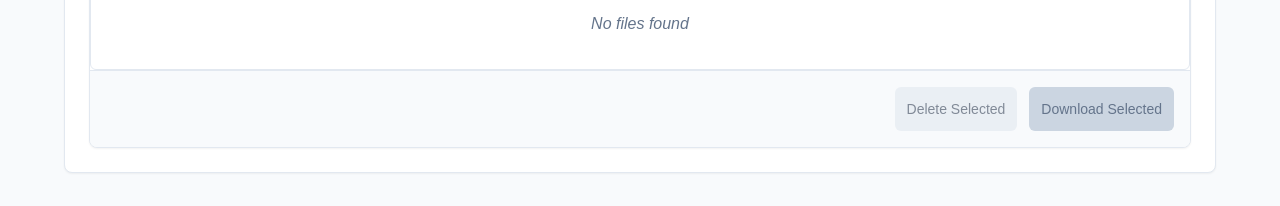
==== commit c2b1eb54: "Remove multiple config file support from web UI" ====
--- a/src/exacqman/web/frontend/index.html
+++ b/src/exacqman/web/frontend/index.html
@@ -17,6 +17,7 @@
                 </div>
                 <h1>ExacqMan</h1>
             </div>
+            <span id="app-version" class="app-version" aria-label="App version"></span>
         </div>
     </header>
 
@@ -27,21 +28,16 @@
             <h2>Configuration</h2>
             <div class="config-form">
                 <div class="form-group">
-                    <label for="config-select">Configuration File: <span class="required">*</span></label>
-                    <select id="config-select" class="form-control" required disabled>
-                        <option value="">Loading configurations...</option>
-                    </select>
-                </div>
-                <div class="form-group">
                     <label for="server-select">Server: <span class="required">*</span></label>
                     <select id="server-select" class="form-control" required disabled>
-                        <option value="">Waiting for configuration...</option>
+                        <option value="">Loading...</option>
                     </select>
+                    <div id="server-warning" class="server-warning" role="alert" hidden></div>
                 </div>
                 <div class="form-group">
                     <label for="camera-select">Camera: <span class="required">*</span></label>
                     <select id="camera-select" class="form-control" required disabled>
-                        <option value="">Waiting for configuration...</option>
+                        <option value="">Loading...</option>
                     </select>
                 </div>
             </div>
@@ -90,6 +86,7 @@
                         <input type="text" id="filename-input" class="form-control" placeholder="yyyy-mm-dd_hhmm_server_camera_50x" autocomplete="off">
                         <span id="filename-counter" class="caption-counter" aria-live="polite">30 chars remaining</span>
                     </div>
+                    <div id="filename-error" class="field-error" role="alert" hidden></div>
                 </div>
                 <div class="form-group">
                     <button type="submit" id="extract-button" class="btn btn-primary" disabled>
--- a/src/exacqman/web/frontend/css/styles.css
+++ b/src/exacqman/web/frontend/css/styles.css
@@ -115,6 +115,13 @@
     gap: var(--spacing-4);
 }
 
+/* Subtle build version, right-aligned in the header bar. */
+.app-version {
+    font-size: var(--font-size-sm);
+    color: rgba(255, 255, 255, 0.65);
+    white-space: nowrap;
+}
+
 .company-logo {
     display: flex;
     align-items: center;
@@ -225,6 +232,13 @@
     font-size: var(--font-size-sm);
     margin-top: var(--spacing-1);
     display: block;
+}
+
+/* `display: block` above otherwise overrides the `hidden` attribute on
+   statically-placed .field-error elements (e.g. #filename-error), leaving an
+   empty red slot. Honor `hidden` so it only shows when a message is set. */
+.field-error[hidden] {
+    display: none;
 }
 
 /* Caption input with inline character counter */
@@ -321,6 +335,20 @@
 
 .btn-danger:hover:not(:disabled) {
     background-color: var(--brand-burgundy-dark);
+}
+
+/* Server offline warning: matches the .field-error look (subtle red text);
+   the red outline on the select is applied via the shared .form-control.error
+   class. Shown only when the selected server is unreachable. */
+.server-warning {
+    display: block;
+    margin-top: var(--spacing-1);
+    font-size: var(--font-size-sm);
+    color: var(--error-color);
+}
+
+.server-warning[hidden] {
+    display: none;
 }
 
 /* Job Status Styles */
